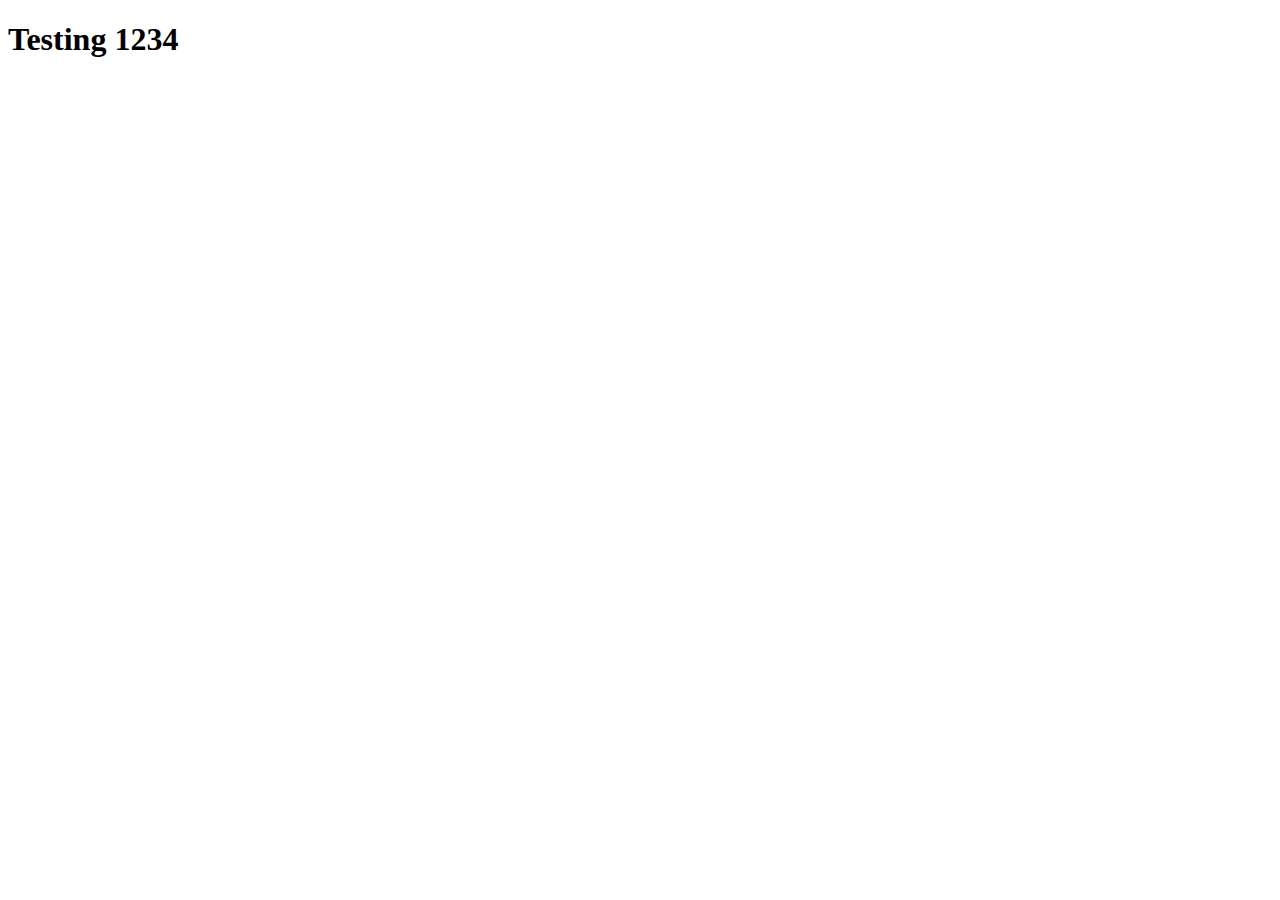
==== HTML Basics/index.html @ 48eed41b "main" ====
<!DOCTYPE html>
<html lang="en">
<head>
    <meta charset="UTF-8">
    <meta name="viewport" content="width=device-width, initial-scale=1.0">
    <title>Document</title>
    <link rel="stylesheet" type="text/css" href="styles.css">
</head>
<body>
    <h1><span class="header">Testing 1234</span> </h1>
</body>
</html>
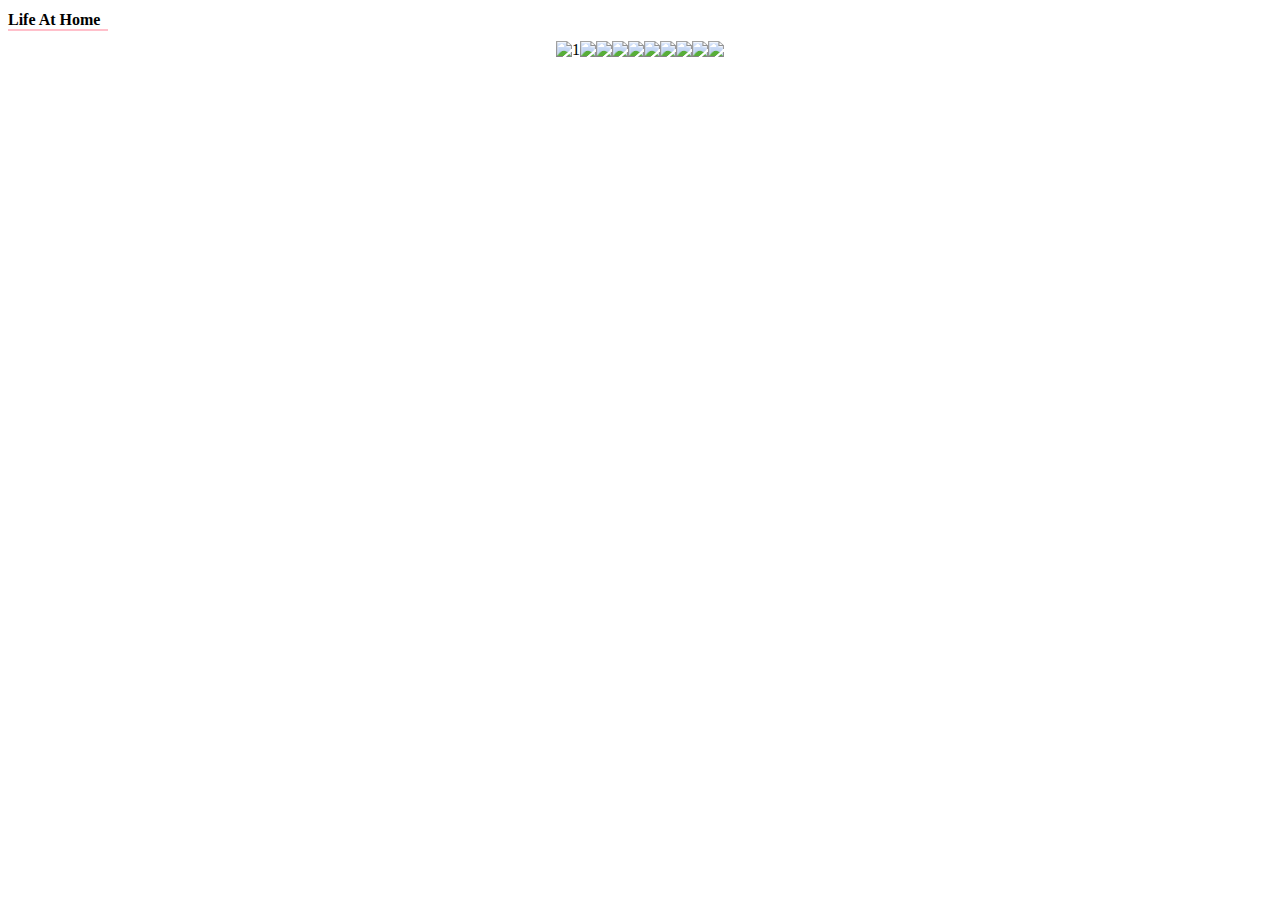
==== commit 2c3f89f8: "day 2 change" ====
--- a/HTML Basics/index.html
+++ b/HTML Basics/index.html
@@ -3,10 +3,22 @@
 <head>
     <meta charset="UTF-8">
     <meta name="viewport" content="width=device-width, initial-scale=1.0">
-    <title>Document</title>
+    <title>Flexbox</title>
     <link rel="stylesheet" type="text/css" href="styles.css">
 </head>
 <body>
-    <h1><span class="header">Testing 1234</span> </h1>
+    <h1>Life At Home</h1>
+    <div class="container">
+        <img src="https://cdn.freecodecamp.org/curriculum/css-photo-gallery/1.jpg" alt="1">
+        <img src="https://cdn.freecodecamp.org/curriculum/css-photo-gallery/2.jpg"/>
+        <img src="https://cdn.freecodecamp.org/curriculum/css-photo-gallery/3.jpg"/>
+        <img src="https://cdn.freecodecamp.org/curriculum/css-photo-gallery/4.jpg"/>
+        <img src="https://cdn.freecodecamp.org/curriculum/css-photo-gallery/5.jpg"/>
+        <img src="https://cdn.freecodecamp.org/curriculum/css-photo-gallery/6.jpg"/>
+        <img src="https://cdn.freecodecamp.org/curriculum/css-photo-gallery/7.jpg"/>
+        <img src="https://cdn.freecodecamp.org/curriculum/css-photo-gallery/8.jpg"/>
+        <img src="https://cdn.freecodecamp.org/curriculum/css-photo-gallery/9.jpg"/>
+        <img src="https://cdn.freecodecamp.org/curriculum/css-photo-gallery/10.jpg"/>
+    </div>
 </body>
 </html>--- a/HTML Basics/styles.css
+++ b/HTML Basics/styles.css
@@ -0,0 +1,17 @@
+.container{
+    display: flex;
+    flex-wrap: wrap;
+    justify-content: center;
+}
+
+h1 {
+    font-family: fantasy;
+    font-size: 1em;
+    border-bottom: 2px solid pink;
+    width: 100px;
+    text-align: left}
+
+img {
+    width: 100 px;
+    height: 100 px;
+}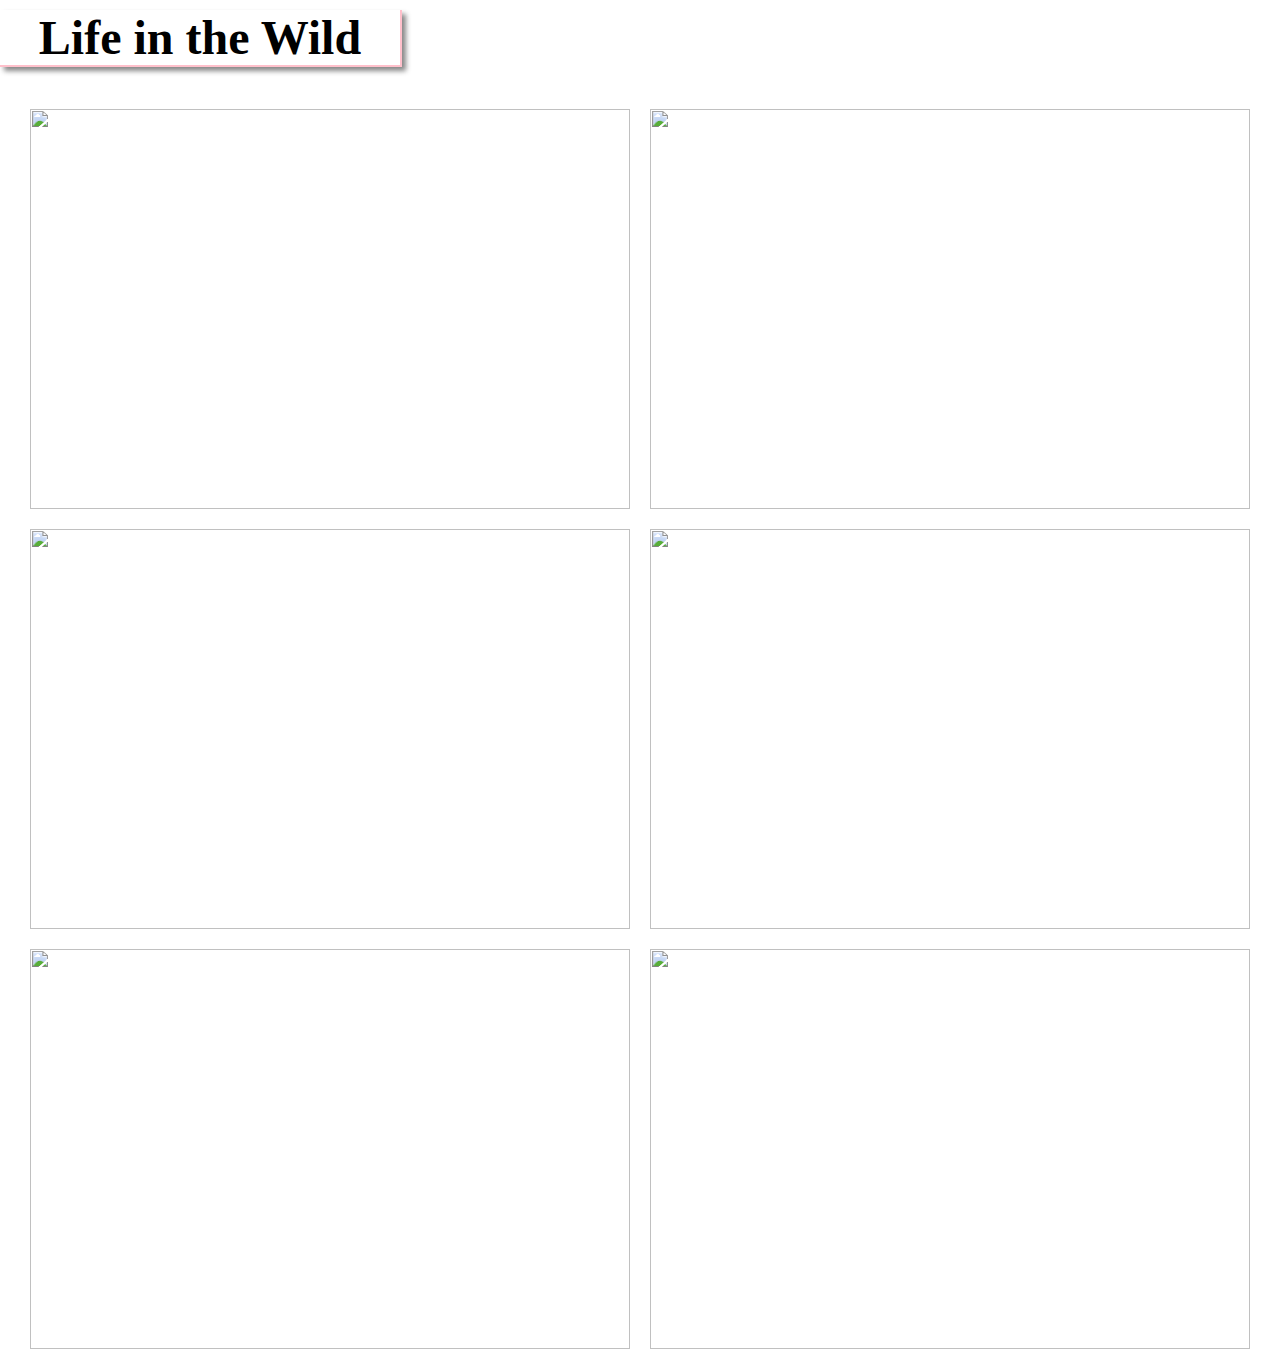
==== commit 4b82e25c: "Now life in the wild" ====
--- a/HTML Basics/index.html
+++ b/HTML Basics/index.html
@@ -7,18 +7,14 @@
     <link rel="stylesheet" type="text/css" href="styles.css">
 </head>
 <body>
-    <h1>Life At Home</h1>
+    <h1>Life in the Wild</h1>
     <div class="container">
-        <img src="https://cdn.freecodecamp.org/curriculum/css-photo-gallery/1.jpg" alt="1">
-        <img src="https://cdn.freecodecamp.org/curriculum/css-photo-gallery/2.jpg"/>
-        <img src="https://cdn.freecodecamp.org/curriculum/css-photo-gallery/3.jpg"/>
-        <img src="https://cdn.freecodecamp.org/curriculum/css-photo-gallery/4.jpg"/>
-        <img src="https://cdn.freecodecamp.org/curriculum/css-photo-gallery/5.jpg"/>
-        <img src="https://cdn.freecodecamp.org/curriculum/css-photo-gallery/6.jpg"/>
-        <img src="https://cdn.freecodecamp.org/curriculum/css-photo-gallery/7.jpg"/>
-        <img src="https://cdn.freecodecamp.org/curriculum/css-photo-gallery/8.jpg"/>
-        <img src="https://cdn.freecodecamp.org/curriculum/css-photo-gallery/9.jpg"/>
-        <img src="https://cdn.freecodecamp.org/curriculum/css-photo-gallery/10.jpg"/>
+        <img src="https://static.pexels.com/photos/52500/horse-herd-fog-nature-52500.jpeg">
+        <img src="https://static.pexels.com/photos/66898/elephant-cub-tsavo-kenya-66898.jpeg">
+        <img src="https://static.pexels.com/photos/213399/pexels-photo-213399.jpeg">
+        <img src="https://static.pexels.com/photos/158471/ibis-bird-red-animals-158471.jpeg">
+        <img src="https://static.pexels.com/photos/133459/pexels-photo-133459.jpeg">
+        <img src="https://static.pexels.com/photos/50988/ape-berber-monkeys-mammal-affchen-50988.jpeg">
     </div>
 </body>
 </html>--- a/HTML Basics/styles.css
+++ b/HTML Basics/styles.css
@@ -1,4 +1,8 @@
-.container{
+body {
+    margin: 0px;
+}
+
+.container {
     display: flex;
     flex-wrap: wrap;
     justify-content: center;
@@ -6,12 +10,22 @@
 
 h1 {
     font-family: fantasy;
-    font-size: 1em;
+    font-size: 3em;
     border-bottom: 2px solid pink;
-    width: 100px;
-    text-align: left}
+    border-right: 2px solid pink;
+    width: 400px;
+    text-align: center;
+    box-shadow: 4px 4px 5px #888888;
+    margin-top: 10px;
+}
 
 img {
-    width: 100 px;
-    height: 100 px;
+    width: 600px;
+    height: 400px;
+    margin: 10px;
+    transition: all 1s;
+}
+
+img:hover {
+    transform: scale(1.1);
 }